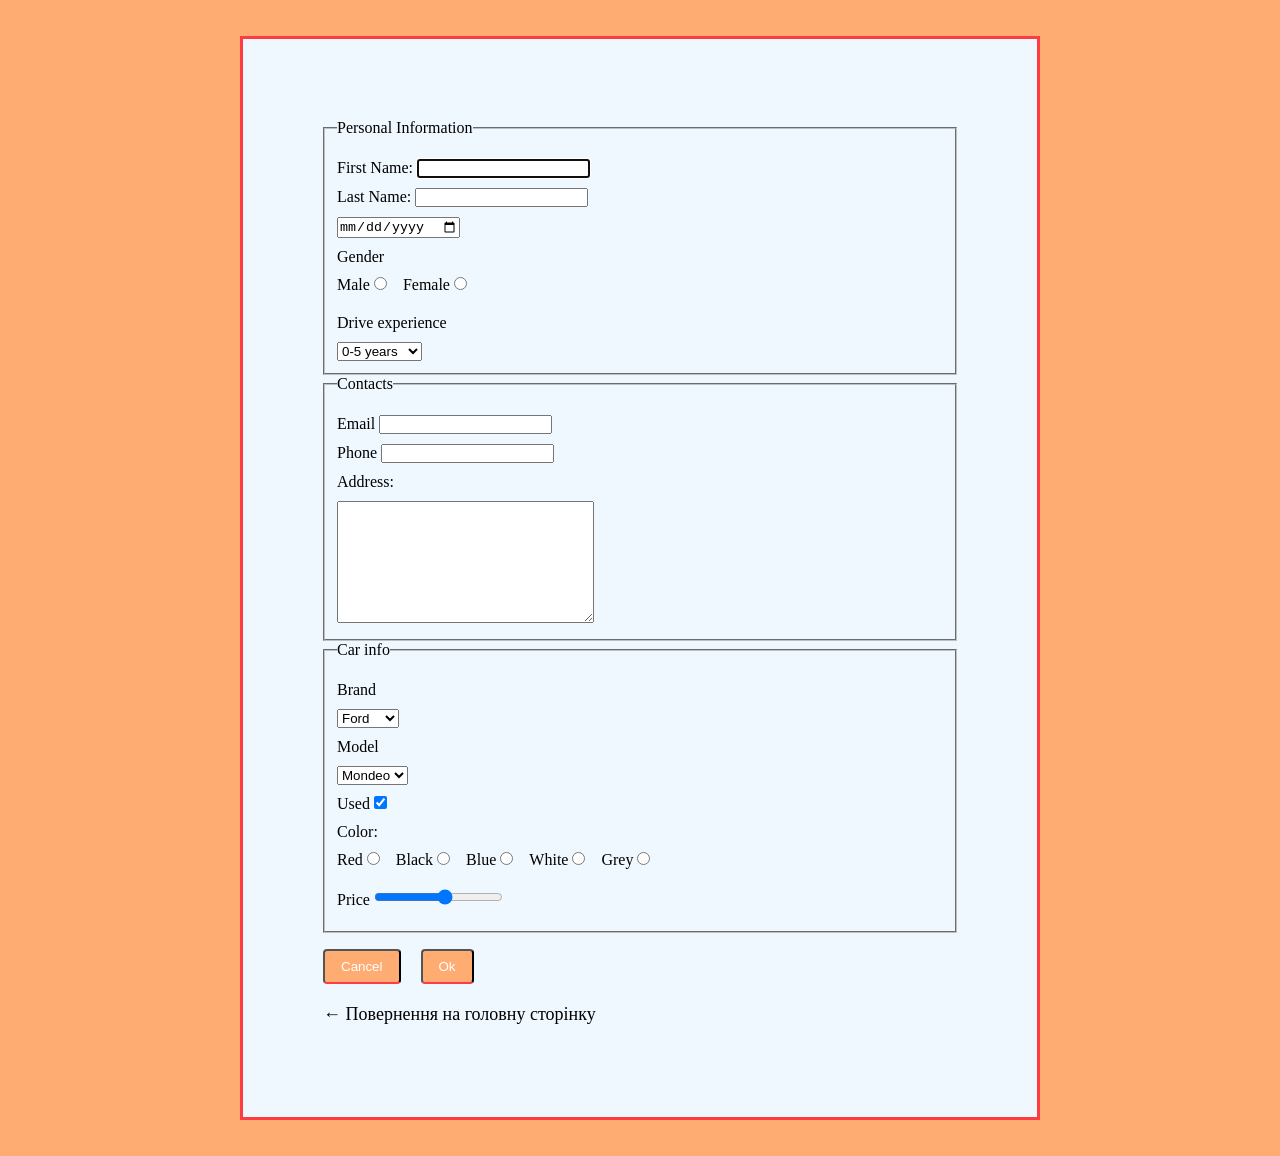
==== assets/html/form.html @ db153a4b "feat: article table add form.html" ====
<!DOCTYPE html>
<html lang="en">
<head>
    <meta charset="UTF-8">
    <title>Form</title>
    <link rel="stylesheet" href="../css/form.css">
</head>
<body>
    <main>
        <form action="#">
            <fieldset>
                <legend>Personal Information</legend>
                <label> First Name:
                    <input type="text" autofocus>
                </label>
                <label> Last Name:
                    <input type="text">
                </label>
                <label>
                    <input type="date">
                </label>
                <p>Gender</p>
                <div class="ratio-container">
                    <label>Male
                        <input type="radio" name="gender" id="male" value="male">
                    </label>
                    <label>Female
                        <input type="radio" name="gender" id="female" value="female">
                    </label>
                </div>
                <label for="experience">Drive experience</label>
                <select name="" id="experience">
                    <option value="0-5">0-5 years</option>
                    <option value="5-10">5-10 years</option>
                    <option value="10+">10+ years</option>
                </select>
            </fieldset>
            <fieldset>
                <legend>Contacts</legend>
                <label>Email
                    <input type="email">
                </label>
                <label>Phone
                    <input type="tel">
                </label>
                <label for="address-area">Address:</label>
                <textarea name="address" id="address-area" cols="30" rows="8"></textarea>
            </fieldset>
            <fieldset>
                <legend>Car info</legend>
                <label for="brand">Brand</label>
                    <select name="brand" id="brand">
                        <option value="ford">Ford</option>
                        <option value="toyota">Toyota</option>
                        <option value="bmw">BMW</option>
                    </select>
                <label for="model">Model</label>
                    <select name="model" id="model">
                        <option value="mondeo">Mondeo</option>
                        <option value="fiesta">Fiesta</option>
                        <option value="rav">RAV</option>
                        <option value="camry">Camry</option>
                        <option value="x5">X5</option>
                        <option value="i4">i4</option>
                    </select>

                <label>Used
                    <input type="checkbox" name="used" checked>
                </label>

                <p>Color:</p>
                <div class="ratio-container">
                    <label>Red
                        <input type="radio" name="color" id="red" value="red"></label>
                    <label>Black
                        <input type="radio" name="color" id="black" value="black"></label>
                    <label>Blue
                        <input type="radio" name="color" id="blue" value="blue"></label>
                    <label>White
                        <input type="radio" name="color" id="white" value="white"></label>
                    <label>Grey
                        <input type="radio" name="color" id="grey" value="grey"></label>
                </div>

                <label>Price
                    <input type="range" name="price" id="price" min="1" max="10">
                </label>
            </fieldset>

            <button type="reset">Cancel</button>
            <button type="submit">Ok</button>

            <div class="return-container"><a href="../../index.html" id="return-to-main-page">← Повернення на головну сторінку</a></div>
        </form>
    </main>
</body>
</html>
---- assets/css/form.css ----
*{box-sizing: border-box;
    padding: 0;
    margin: 0;}
a{text-decoration: none;}
li{list-style: none;}

body{
    background-color: #ffac72;
}

label{
    display: block;
    margin: 10px 0;
}

form{
    padding: 80px;
    margin: 36px auto;
    border: 3px solid #ff3c41;
    background-color: aliceblue;
    width: 800px;
}

fieldset{
    padding: 12px;
}

.ratio-container{
    display: flex;
    gap: 16px;
}

button{
    background-color: #ffac72;
    color: white;
    padding: 8px 16px;
    border-bottom: 2px solid #ff3c41;
    border-radius: 4px;
    margin: 16px 16px 8px 0;
    cursor: pointer;
}

.return-container{
    align-items: center;
    margin: 12px 0;
}
#return-to-main-page{
    font-size: 18px;
    color: black;
}
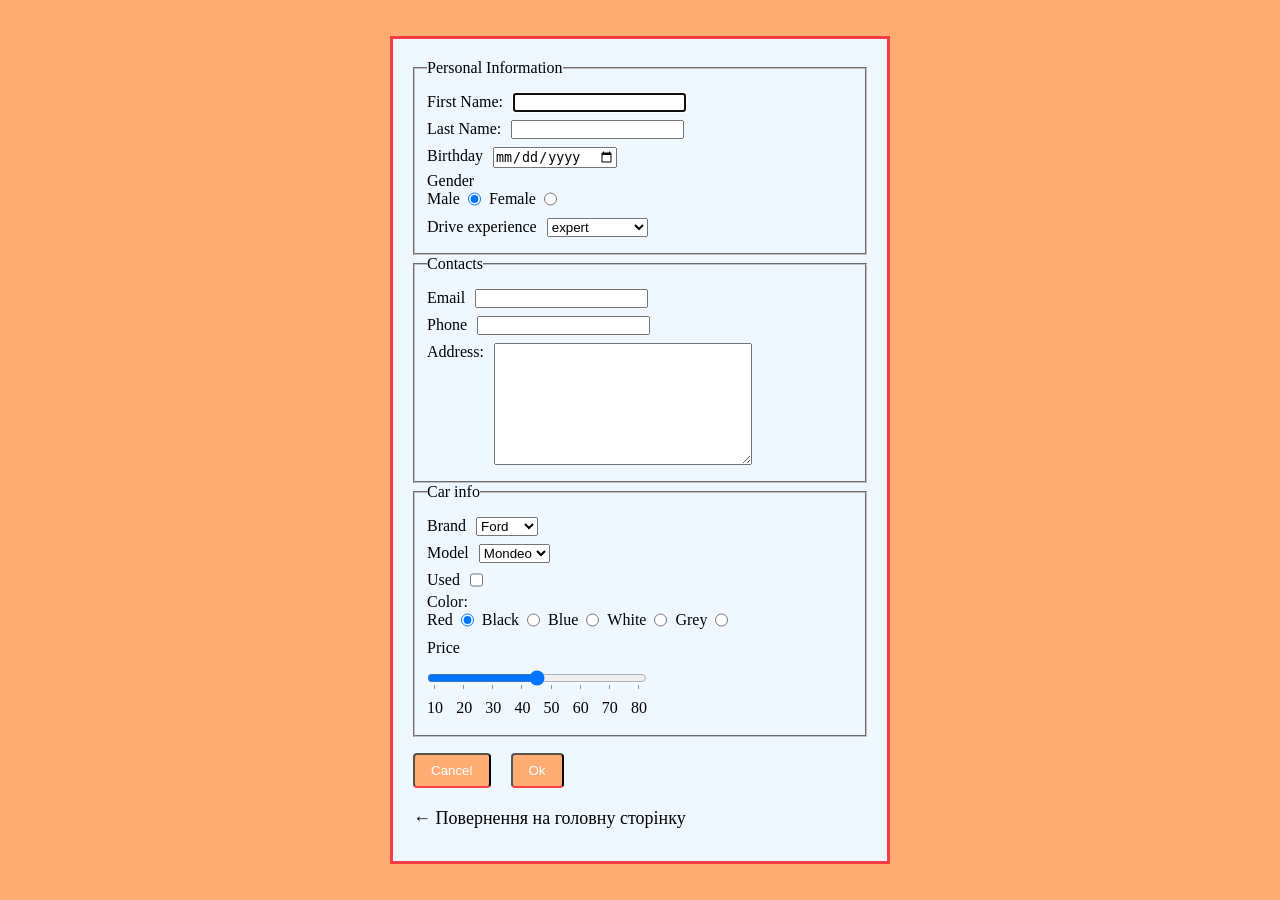
==== commit fc3ead86: "fix: form styles" ====
--- a/assets/html/form.html
+++ b/assets/html/form.html
@@ -6,92 +6,121 @@
     <link rel="stylesheet" href="../css/form.css">
 </head>
 <body>
-    <main>
-        <form action="#">
-            <fieldset>
-                <legend>Personal Information</legend>
-                <label> First Name:
-                    <input type="text" autofocus>
-                </label>
-                <label> Last Name:
-                    <input type="text">
-                </label>
-                <label>
-                    <input type="date">
-                </label>
-                <p>Gender</p>
-                <div class="ratio-container">
-                    <label>Male
-                        <input type="radio" name="gender" id="male" value="male">
-                    </label>
-                    <label>Female
-                        <input type="radio" name="gender" id="female" value="female">
-                    </label>
-                </div>
+<main>
+    <form action="#">
+        <fieldset>
+            <legend>Personal Information</legend>
+            <div class="form-group">
+                <label for="first-name">First Name:</label>
+                <input type="text" id="first-name" autofocus>
+            </div>
+            <div class="form-group">
+                <label for="last-name">Last Name:</label>
+                <input type="text" id="last-name">
+            </div>
+            <div class="form-group">
+                <label for="birthday">Birthday</label>
+                <input type="date" id="birthday">
+            </div>
+            <p>Gender</p>
+            <div class="radio-container">
+                <label for="male">Male</label>
+                <input type="radio" name="gender" id="male" value="male" checked>
+                <label for="female">Female</label>
+                <input type="radio" name="gender" id="female" value="female">
+            </div>
+            <div class="form-group">
                 <label for="experience">Drive experience</label>
-                <select name="" id="experience">
-                    <option value="0-5">0-5 years</option>
-                    <option value="5-10">5-10 years</option>
-                    <option value="10+">10+ years</option>
+                <select name="experience" id="experience">
+                    <option value="expert">expert</option>
+                    <option value="more-than-10">more than 10</option>
+                    <option value="5-10">5-10</option>
+                    <option value="2-5">2-5</option>
+                    <option value="less-than-2">less than 2</option>
+                    <option value="beginner">beginner</option>
                 </select>
-            </fieldset>
-            <fieldset>
-                <legend>Contacts</legend>
-                <label>Email
-                    <input type="email">
-                </label>
-                <label>Phone
-                    <input type="tel">
-                </label>
+            </div>
+        </fieldset>
+
+        <fieldset>
+            <legend>Contacts</legend>
+
+            <div class="form-group">
+                <label for="email">Email</label>
+                <input type="email" id="email">
+            </div>
+            <div class="form-group">
+                <label for="tel">Phone</label>
+                <input type="tel" id="tel">
+            </div>
+            <div class="form-group">
                 <label for="address-area">Address:</label>
                 <textarea name="address" id="address-area" cols="30" rows="8"></textarea>
-            </fieldset>
-            <fieldset>
-                <legend>Car info</legend>
+            </div>
+        </fieldset>
+
+        <fieldset>
+            <legend>Car info</legend>
+
+            <div class="form-group">
                 <label for="brand">Brand</label>
-                    <select name="brand" id="brand">
-                        <option value="ford">Ford</option>
-                        <option value="toyota">Toyota</option>
-                        <option value="bmw">BMW</option>
-                    </select>
+                <select name="brand" id="brand">
+                    <option value="ford">Ford</option>
+                    <option value="toyota">Toyota</option>
+                    <option value="bmw">BMW</option>
+                </select>
+            </div>
+            <div class="form-group">
                 <label for="model">Model</label>
-                    <select name="model" id="model">
-                        <option value="mondeo">Mondeo</option>
-                        <option value="fiesta">Fiesta</option>
-                        <option value="rav">RAV</option>
-                        <option value="camry">Camry</option>
-                        <option value="x5">X5</option>
-                        <option value="i4">i4</option>
-                    </select>
+                <select name="model" id="model">
+                    <option value="mondeo">Mondeo</option>
+                    <option value="fiesta">Fiesta</option>
+                    <option value="rav">RAV</option>
+                    <option value="camry">Camry</option>
+                    <option value="x5">X5</option>
+                    <option value="i4">i4</option>
+                </select>
+            </div>
+            <div class="form-group">
+                <label for="used">Used</label>
+                <input type="checkbox" name="used" id="used">
+            </div>
+            <p>Color:</p>
+            <div class="radio-container">
+                <label for="red">Red</label>
+                <input type="radio" name="color" id="red" value="red" checked>
+                <label for="black">Black</label>
+                <input type="radio" name="color" id="black" value="black">
+                <label for="blue">Blue</label>
+                <input type="radio" name="color" id="blue" value="blue">
+                <label for="white">White</label>
+                <input type="radio" name="color" id="white" value="white">
+                <label for="grey">Grey</label>
+                <input type="radio" name="color" id="grey" value="grey">
+            </div>
+            <div class="form-group price-container">
+                <label for="price">Price</label>
+                <input type="range" name="price" id="price" min="10" max="80" list="prices">
+                <datalist id="prices">
+                    <option value="10" label="10"></option>
+                    <option value="20" label="20"></option>
+                    <option value="30" label="30"></option>
+                    <option value="40" label="40"></option>
+                    <option value="50" label="50"></option>
+                    <option value="60" label="60"></option>
+                    <option value="70" label="70"></option>
+                    <option value="80" label="80"></option>
+                </datalist>
+            </div>
+        </fieldset>
 
-                <label>Used
-                    <input type="checkbox" name="used" checked>
-                </label>
+        <button type="reset">Cancel</button>
+        <button type="submit">Ok</button>
 
-                <p>Color:</p>
-                <div class="ratio-container">
-                    <label>Red
-                        <input type="radio" name="color" id="red" value="red"></label>
-                    <label>Black
-                        <input type="radio" name="color" id="black" value="black"></label>
-                    <label>Blue
-                        <input type="radio" name="color" id="blue" value="blue"></label>
-                    <label>White
-                        <input type="radio" name="color" id="white" value="white"></label>
-                    <label>Grey
-                        <input type="radio" name="color" id="grey" value="grey"></label>
-                </div>
-
-                <label>Price
-                    <input type="range" name="price" id="price" min="1" max="10">
-                </label>
-            </fieldset>
-
-            <button type="reset">Cancel</button>
-            <button type="submit">Ok</button>
-
-            <div class="return-container"><a href="../../index.html" id="return-to-main-page">← Повернення на головну сторінку</a></div>
-        </form>
-    </main>
+        <div class="return-container">
+            <a href="../../index.html" id="return-to-main-page">← Повернення на головну сторінку</a>
+        </div>
+    </form>
+</main>
 </body>
 </html>
--- a/assets/css/form.css
+++ b/assets/css/form.css
@@ -1,36 +1,52 @@
-*{box-sizing: border-box;
+* {
+    box-sizing: border-box;
     padding: 0;
-    margin: 0;}
-a{text-decoration: none;}
-li{list-style: none;}
+    margin: 0;
+}
 
-body{
+a {
+    text-decoration: none;
+}
+
+body {
     background-color: #ffac72;
 }
 
-label{
-    display: block;
-    margin: 10px 0;
-}
-
-form{
-    padding: 80px;
+form {
+    padding: 20px;
     margin: 36px auto;
     border: 3px solid #ff3c41;
     background-color: aliceblue;
-    width: 800px;
+    width: 500px;
 }
 
-fieldset{
+fieldset {
     padding: 12px;
 }
 
-.ratio-container{
+.form-group {
+    padding: 4px 0;
     display: flex;
-    gap: 16px;
+    gap: 10px;
 }
 
-button{
+.radio-container {
+    display: flex;
+    gap: 8px;
+    margin-bottom: 6px;
+}
+
+.price-container{
+    display: flex;
+    flex-direction: column;
+    max-width: 220px;
+}
+datalist{
+    display: flex;
+    justify-content: space-between;
+}
+
+button {
     background-color: #ffac72;
     color: white;
     padding: 8px 16px;
@@ -40,11 +56,12 @@
     cursor: pointer;
 }
 
-.return-container{
+.return-container {
     align-items: center;
     margin: 12px 0;
 }
-#return-to-main-page{
+
+#return-to-main-page {
     font-size: 18px;
     color: black;
 }
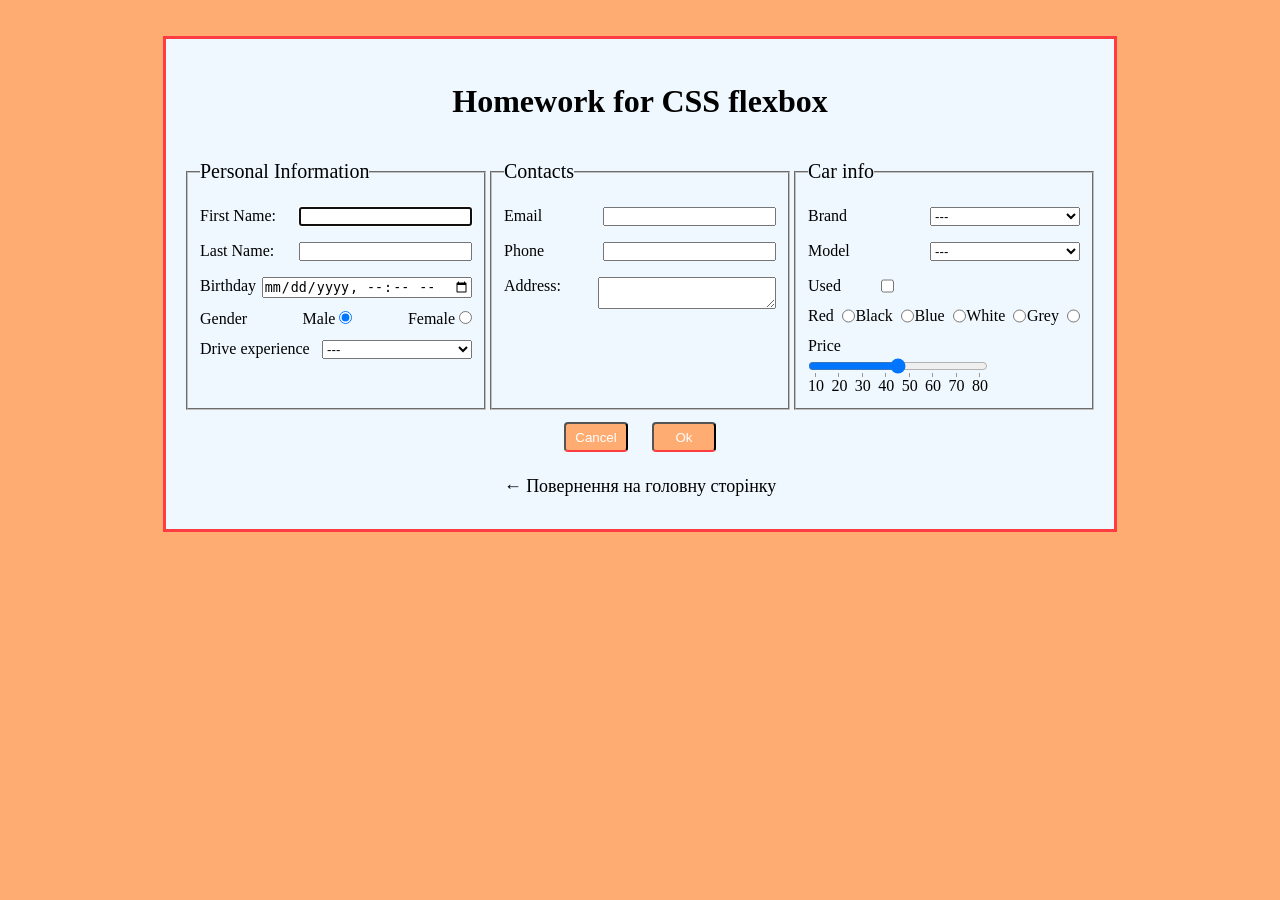
==== commit 4f597b04: "fix: rewrite with flex" ====
--- a/assets/html/form.html
+++ b/assets/html/form.html
@@ -8,114 +8,135 @@
 <body>
 <main>
     <form action="#">
-        <fieldset>
-            <legend>Personal Information</legend>
-            <div class="form-group">
-                <label for="first-name">First Name:</label>
-                <input type="text" id="first-name" autofocus>
-            </div>
-            <div class="form-group">
-                <label for="last-name">Last Name:</label>
-                <input type="text" id="last-name">
-            </div>
-            <div class="form-group">
-                <label for="birthday">Birthday</label>
-                <input type="date" id="birthday">
-            </div>
-            <p>Gender</p>
-            <div class="radio-container">
-                <label for="male">Male</label>
-                <input type="radio" name="gender" id="male" value="male" checked>
-                <label for="female">Female</label>
-                <input type="radio" name="gender" id="female" value="female">
-            </div>
-            <div class="form-group">
-                <label for="experience">Drive experience</label>
-                <select name="experience" id="experience">
-                    <option value="expert">expert</option>
-                    <option value="more-than-10">more than 10</option>
-                    <option value="5-10">5-10</option>
-                    <option value="2-5">2-5</option>
-                    <option value="less-than-2">less than 2</option>
-                    <option value="beginner">beginner</option>
-                </select>
-            </div>
-        </fieldset>
+        <h1>Homework for CSS flexbox</h1>
+        <div class="tables-fields">
+            <fieldset>
+                <legend>Personal Information</legend>
+                <div class="form-group">
+                    <label for="first-name">First Name:</label>
+                    <input type="text" id="first-name" autofocus>
+                </div>
+                <div class="form-group">
+                    <label for="last-name">Last Name:</label>
+                    <input type="text" id="last-name">
+                </div>
+                <div class="form-group">
+                    <label for="birthday">Birthday</label>
+                    <input type="datetime-local" id="birthday">
+                </div>
+                <div class="radio-container">
+                    <p>Gender</p>
+                    <div class="ratio-box">
+                        <label for="male">Male</label>
+                        <input type="radio" name="gender" id="male" value="male" checked>
+                    </div>
+                    <div class="ratio-box">
+                        <label for="female">Female</label>
+                        <input type="radio" name="gender" id="female" value="female">
+                    </div>
+                </div>
+                <div class="form-group">
+                    <label for="experience">Drive experience</label>
+                    <select name="experience" id="experience">
+                        <option value="null">---</option>
+                        <option value="expert">expert</option>
+                        <option value="more-than-10">more than 10</option>
+                        <option value="5-10">5-10</option>
+                        <option value="2-5">2-5</option>
+                        <option value="less-than-2">less than 2</option>
+                        <option value="beginner">beginner</option>
+                    </select>
+                </div>
+            </fieldset>
 
-        <fieldset>
-            <legend>Contacts</legend>
+            <fieldset>
+                <legend>Contacts</legend>
 
-            <div class="form-group">
-                <label for="email">Email</label>
-                <input type="email" id="email">
-            </div>
-            <div class="form-group">
-                <label for="tel">Phone</label>
-                <input type="tel" id="tel">
-            </div>
-            <div class="form-group">
-                <label for="address-area">Address:</label>
-                <textarea name="address" id="address-area" cols="30" rows="8"></textarea>
-            </div>
-        </fieldset>
+                <div class="form-group">
+                    <label for="email">Email</label>
+                    <input type="email" id="email">
+                </div>
+                <div class="form-group">
+                    <label for="tel">Phone</label>
+                    <input type="tel" id="tel">
+                </div>
+                <div class="form-group">
+                    <label for="address-area">Address:</label>
+                    <textarea name="address" id="address-area" cols="20" rows="2"></textarea>
+                </div>
+            </fieldset>
 
-        <fieldset>
-            <legend>Car info</legend>
+            <fieldset>
+                <legend>Car info</legend>
 
-            <div class="form-group">
-                <label for="brand">Brand</label>
-                <select name="brand" id="brand">
-                    <option value="ford">Ford</option>
-                    <option value="toyota">Toyota</option>
-                    <option value="bmw">BMW</option>
-                </select>
-            </div>
-            <div class="form-group">
-                <label for="model">Model</label>
-                <select name="model" id="model">
-                    <option value="mondeo">Mondeo</option>
-                    <option value="fiesta">Fiesta</option>
-                    <option value="rav">RAV</option>
-                    <option value="camry">Camry</option>
-                    <option value="x5">X5</option>
-                    <option value="i4">i4</option>
-                </select>
-            </div>
-            <div class="form-group">
-                <label for="used">Used</label>
-                <input type="checkbox" name="used" id="used">
-            </div>
-            <p>Color:</p>
-            <div class="radio-container">
-                <label for="red">Red</label>
-                <input type="radio" name="color" id="red" value="red" checked>
-                <label for="black">Black</label>
-                <input type="radio" name="color" id="black" value="black">
-                <label for="blue">Blue</label>
-                <input type="radio" name="color" id="blue" value="blue">
-                <label for="white">White</label>
-                <input type="radio" name="color" id="white" value="white">
-                <label for="grey">Grey</label>
-                <input type="radio" name="color" id="grey" value="grey">
-            </div>
-            <div class="form-group price-container">
-                <label for="price">Price</label>
-                <input type="range" name="price" id="price" min="10" max="80" list="prices">
-                <datalist id="prices">
-                    <option value="10" label="10"></option>
-                    <option value="20" label="20"></option>
-                    <option value="30" label="30"></option>
-                    <option value="40" label="40"></option>
-                    <option value="50" label="50"></option>
-                    <option value="60" label="60"></option>
-                    <option value="70" label="70"></option>
-                    <option value="80" label="80"></option>
-                </datalist>
-            </div>
-        </fieldset>
+                <div class="form-group">
+                    <label for="brand">Brand</label>
+                    <select name="brand" id="brand">
+                        <option value="null">---</option>
+                        <option value="ford">Ford</option>
+                        <option value="toyota">Toyota</option>
+                        <option value="bmw">BMW</option>
+                    </select>
+                </div>
+                <div class="form-group">
+                    <label for="model">Model</label>
+                    <select name="model" id="model">
+                        <option value="null">---</option>
+                        <option value="mondeo">Mondeo</option>
+                        <option value="fiesta">Fiesta</option>
+                        <option value="rav">RAV</option>
+                        <option value="camry">Camry</option>
+                        <option value="x5">X5</option>
+                        <option value="i4">i4</option>
+                    </select>
+                </div>
+                <div class="form-group checkbox-container">
+                    <label for="used">Used</label>
+                    <input type="checkbox" name="used" id="used">
+                </div>
+                <div class="radio-container">
+                    <div class="radio-box">
+                        <label for="red">Red</label>
+                        <input type="radio" name="color" id="red" value="red">
+                    </div>
+                    <div class="radio-box">
+                        <label for="black">Black</label>
+                        <input type="radio" name="color" id="black" value="black">
+                    </div>
+                    <div class="radio-box">
+                        <label for="blue">Blue</label>
+                        <input type="radio" name="color" id="blue" value="blue">
+                    </div>
+                    <div class="radio-box">
+                        <label for="white">White</label>
+                        <input type="radio" name="color" id="white" value="white">
+                    </div>
+                    <div class="radio-box">
+                        <label for="grey">Grey</label>
+                        <input type="radio" name="color" id="grey" value="grey">
+                    </div>
+                </div>
+                <div class="form-group price-container">
+                    <label for="price">Price</label>
+                    <input type="range" name="price" id="price" min="10" max="80" list="prices">
+                    <datalist id="prices">
+                        <option value="10" label="10"></option>
+                        <option value="20" label="20"></option>
+                        <option value="30" label="30"></option>
+                        <option value="40" label="40"></option>
+                        <option value="50" label="50"></option>
+                        <option value="60" label="60"></option>
+                        <option value="70" label="70"></option>
+                        <option value="80" label="80"></option>
+                    </datalist>
+                </div>
+            </fieldset>
+        </div>
 
-        <button type="reset">Cancel</button>
-        <button type="submit">Ok</button>
+        <div class="buttons-container">
+            <button type="reset">Cancel</button>
+            <button type="submit">Ok</button>
+        </div>
 
         <div class="return-container">
             <a href="../../index.html" id="return-to-main-page">← Повернення на головну сторінку</a>
--- a/assets/css/form.css
+++ b/assets/css/form.css
@@ -9,56 +9,103 @@
 }
 
 body {
+    display: flex;
+    justify-content: center;
     background-color: #ffac72;
 }
 
+/*form*/
 form {
     padding: 20px;
     margin: 36px auto;
     border: 3px solid #ff3c41;
     background-color: aliceblue;
-    width: 500px;
+}
+
+.tables-fields {
+    display: flex;
+    gap: 4px;
+    justify-content: center;
+}
+
+h1 {
+    text-align: center;
+    margin: 24px auto 40px;
+}
+
+legend {
+    font-size: 20px;
 }
 
 fieldset {
-    padding: 12px;
+    padding: 20px 12px 8px;
+    width: 300px;
+    display: flex;
+    flex-direction: column;
+    gap: 8px;
 }
 
 .form-group {
     padding: 4px 0;
     display: flex;
-    gap: 10px;
+    justify-content: space-between;
 }
 
 .radio-container {
     display: flex;
-    gap: 8px;
-    margin-bottom: 6px;
+    justify-content: space-between;
 }
 
-.price-container{
+.radio-box {
+    display: flex;
+    justify-content: space-between;
+    gap: 8px;
+}
+
+.price-container {
     display: flex;
     flex-direction: column;
-    max-width: 220px;
+    max-width: 180px;
 }
-datalist{
+
+datalist {
     display: flex;
     justify-content: space-between;
 }
 
+select {
+    width: 150px;
+}
+
+.tables-fields .checkbox-container {
+    display: flex;
+    justify-content: flex-start;
+    gap: 40px;
+}
+
+/*buttons*/
 button {
+    width: 64px;
+    height: 30px;
     background-color: #ffac72;
     color: white;
-    padding: 8px 16px;
     border-bottom: 2px solid #ff3c41;
     border-radius: 4px;
-    margin: 16px 16px 8px 0;
     cursor: pointer;
 }
 
+.buttons-container {
+    display: flex;
+    gap: 24px;
+    justify-content: center;
+    margin: 12px 0;
+}
+
+/*a return*/
 .return-container {
-    align-items: center;
-    margin: 12px 0;
+    display: flex;
+    justify-content: center;
+    margin: 24px 0 12px;
 }
 
 #return-to-main-page {
